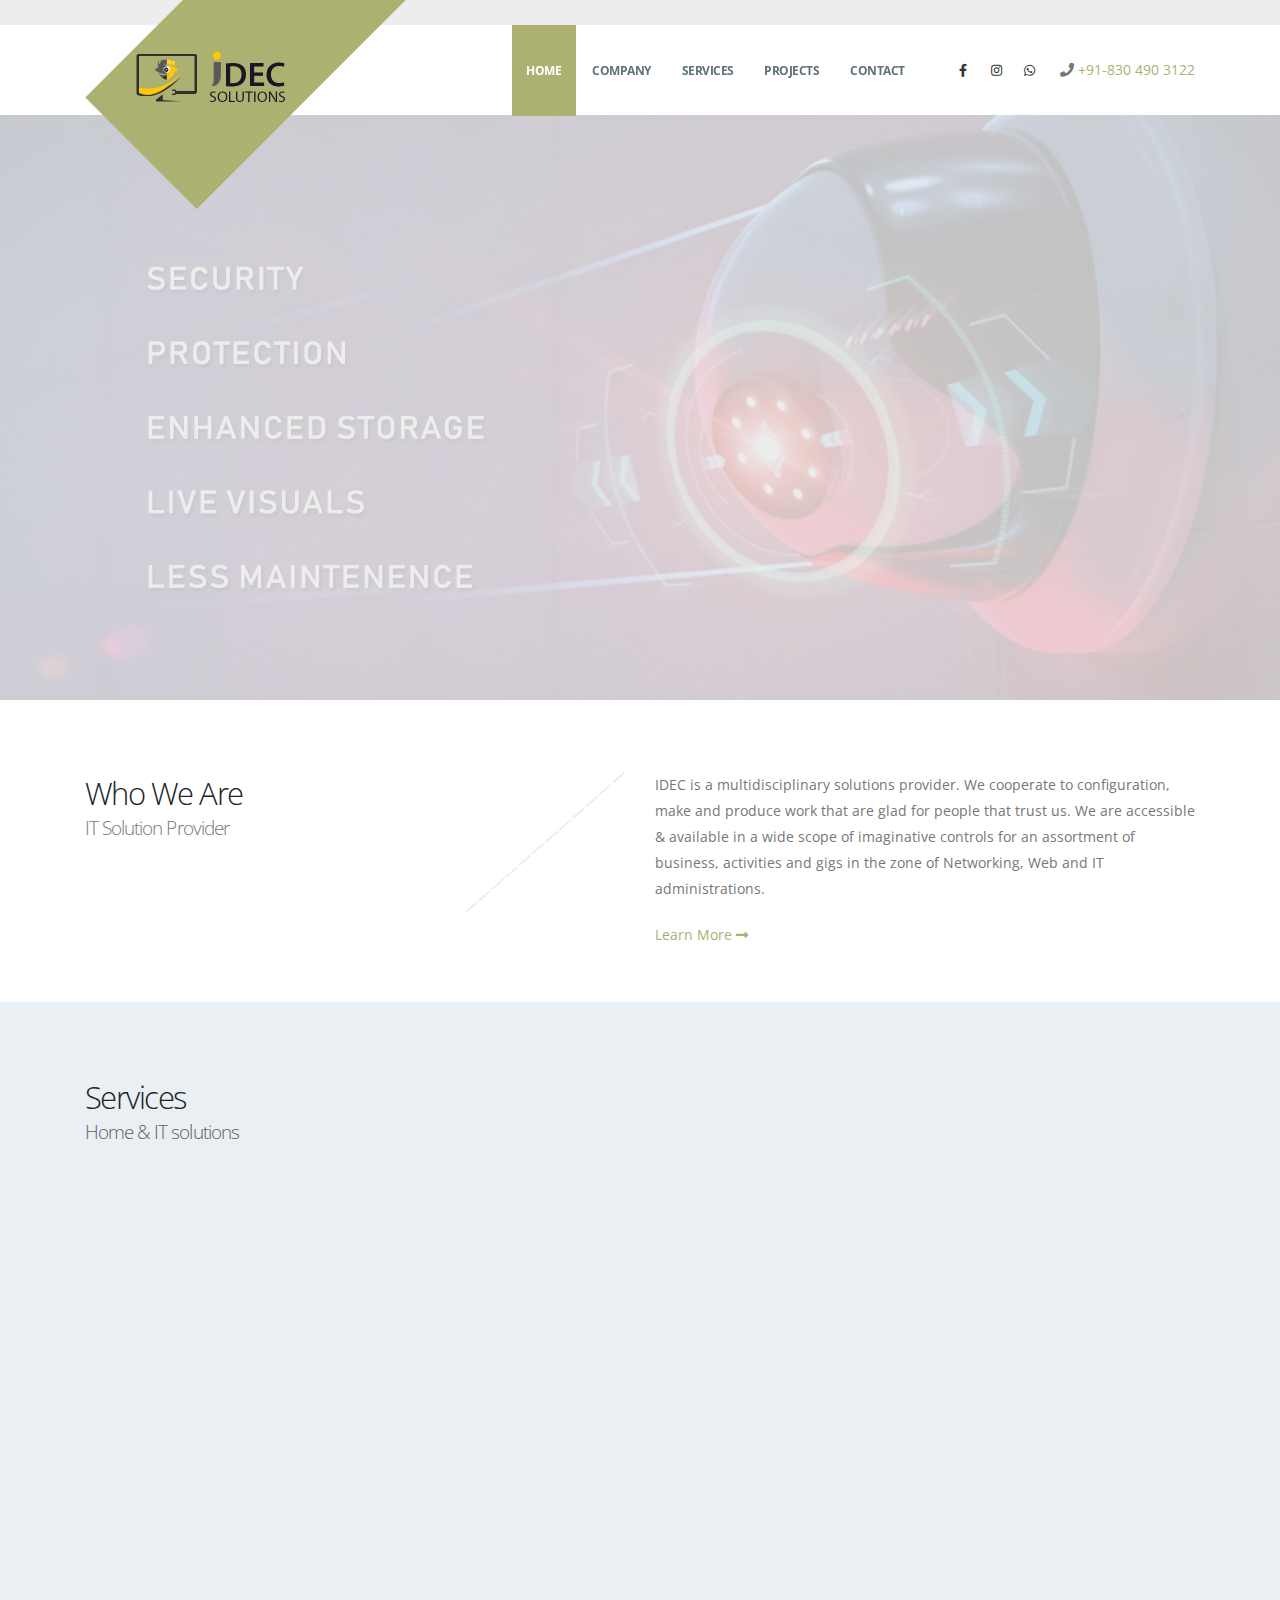
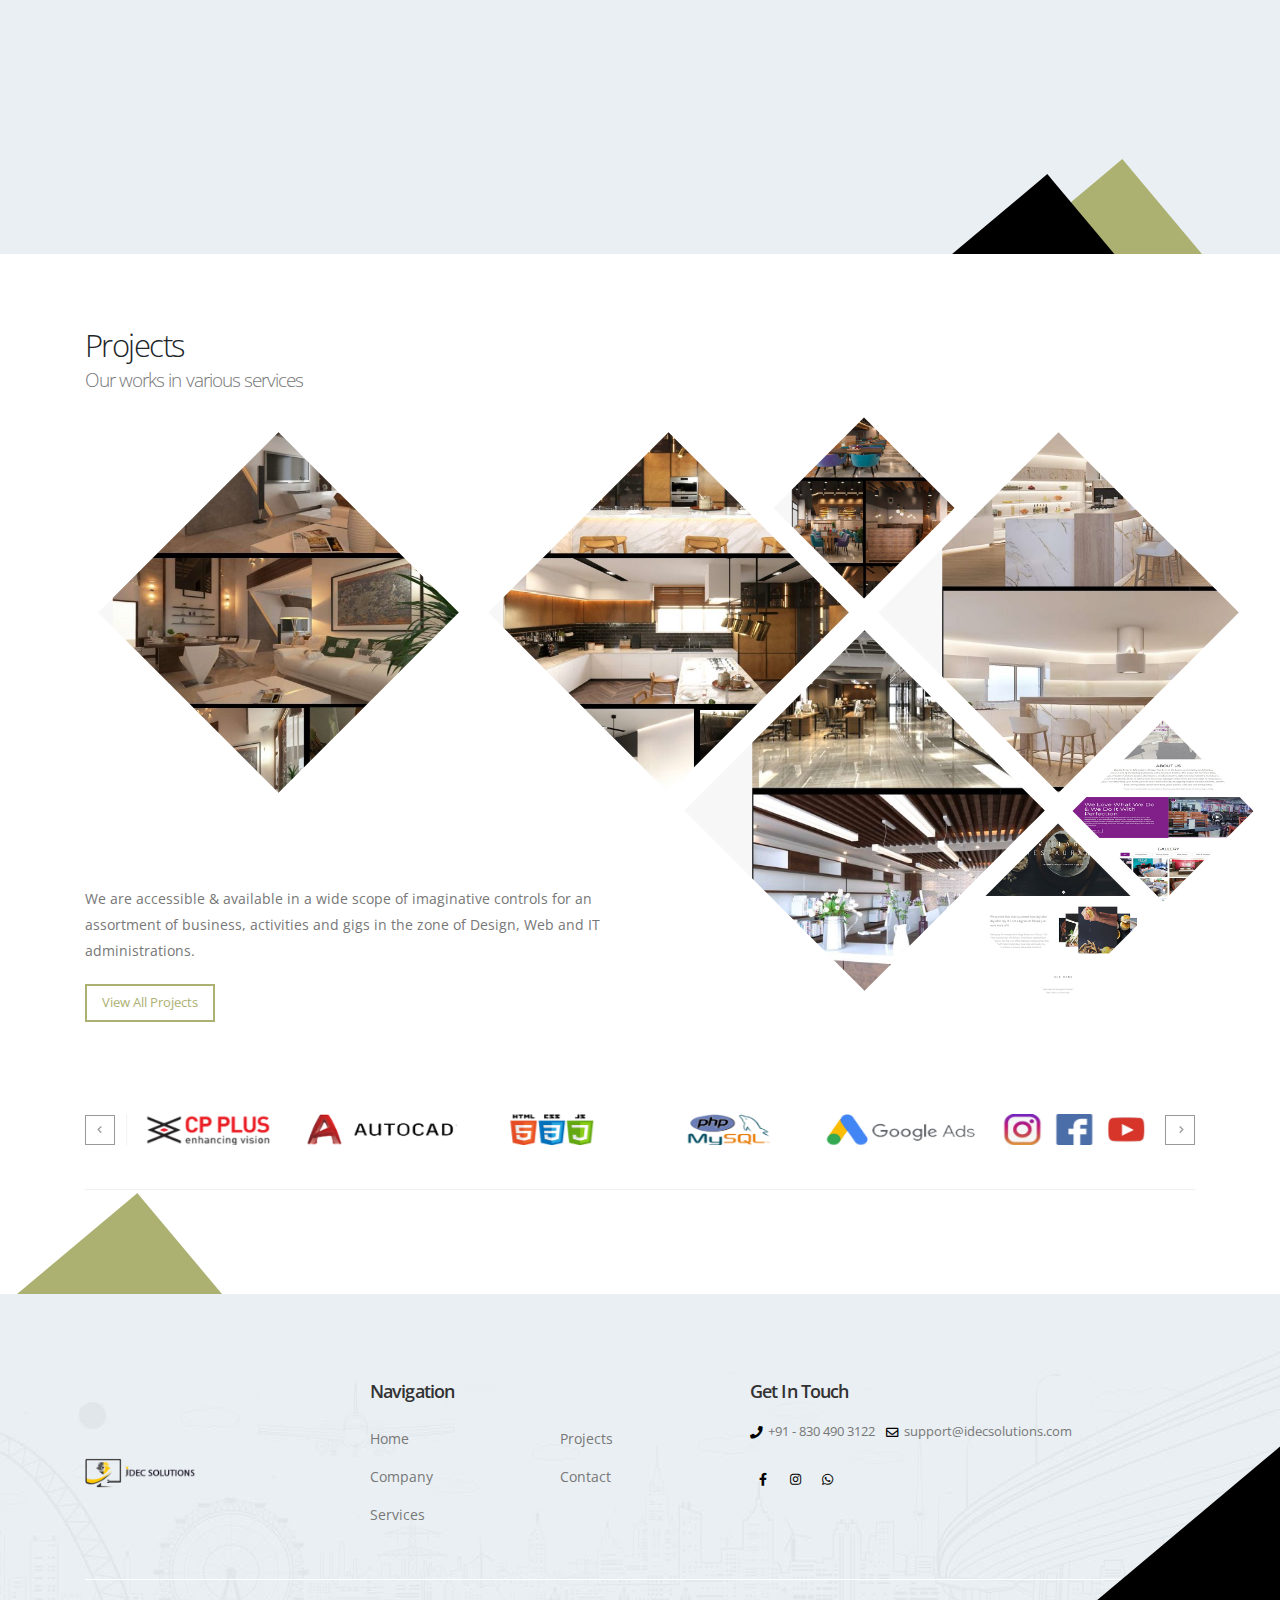
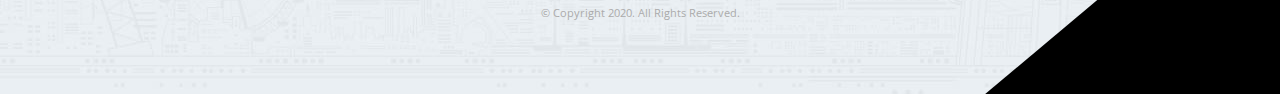
==== index.html @ 035073cf "first com" ====
<!DOCTYPE html>
<html data-style-switcher-options="{'borderRadius': '0', 'changeLogo': false, 'colorPrimary': '#E04622', 'colorSecondary': '#EEAB26', 'colorTertiary': '#EAEFF3', 'colorQuaternary': '#080808'}">


<head>

	<!-- Basic -->
	<meta charset="utf-8">
	<meta http-equiv="X-UA-Compatible" content="IE=edge">   

	<title>IDEC Solutions</title>   

	<meta name="keywords" content="CCTV sales,CCTV service,Web development,web design companyInterior design company,Digital marketing agency,Thrissur" />
	<meta name="description" content="Home & IT solutions provider.IDEC provides services in the area of Surveillance,Web designing,Interior designing,Digital marketing.....">
	<meta name="author" content="okler.net">

	<!-- Favicon -->
	<link rel="shortcut icon" href="img/favicon.ico" type="image/x-icon" />
	<link rel="apple-touch-icon" href="img/apple-touch-icon.png">

	<!-- Mobile Metas -->
	<meta name="viewport" content="width=device-width, initial-scale=1, minimum-scale=1.0, shrink-to-fit=no">

	<!-- Web Fonts  -->
	<link href="https://fonts.googleapis.com/css?family=Open+Sans:300,400,600,700,800%7CShadows+Into+Light" rel="stylesheet" type="text/css">

	<!-- Vendor CSS -->
	<link rel="stylesheet" href="vendor/bootstrap/css/bootstrap.min.css">     
	<link rel="stylesheet" href="vendor/fontawesome-free/css/all.min.css">    
	<link rel="stylesheet" href="vendor/animate/animate.min.css">   
	<link rel="stylesheet" href="vendor/simple-line-icons/css/simple-line-icons.min.css">  
	<link rel="stylesheet" href="vendor/owl.carousel/assets/owl.carousel.min.css">   
	<link rel="stylesheet" href="vendor/owl.carousel/assets/owl.theme.default.min.css">  
	<link rel="stylesheet" href="vendor/magnific-popup/magnific-popup.min.css">

	<!-- Theme CSS -->
	<link rel="stylesheet" href="css/theme.css">
	<link rel="stylesheet" href="css/theme-elements.css">
	<link rel="stylesheet" href="css/theme-blog.css">
	<link rel="stylesheet" href="css/theme-shop.css">

	<!-- Current Page CSS -->
	<link rel="stylesheet" href="vendor/rs-plugin/css/settings.css">
	<link rel="stylesheet" href="vendor/rs-plugin/css/layers.css">
	<link rel="stylesheet" href="vendor/rs-plugin/css/navigation.css">
	<link rel="stylesheet" href="vendor/nivo-slider/nivo-slider.css">
	<link rel="stylesheet" href="vendor/nivo-slider/themes/default/default.css">

	<!-- Demo CSS -->
	<link rel="stylesheet" href="css/demos/demo-construction.css">

	<!-- Skin CSS -->
	<link rel="stylesheet" href="css/skins/skin-construction.css">      <script src="master/style-switcher/style.switcher.localstorage.js"></script> 

	<!-- Theme Custom CSS -->
	<link rel="stylesheet" href="css/custom.css">

	<!-- Head Libs -->
	<script src="vendor/modernizr/modernizr.min.js"></script>

</head>
<body data-spy="scroll" data-target="#sidebar" data-offset="120">

	<div class="body">
		<header id="header" class="header-narrow header-semi-transparent-light" data-plugin-options="{'stickyEnabled': true, 'stickyEnableOnBoxed': true, 'stickyEnableOnMobile': true, 'stickyStartAt': 1, 'stickySetTop': '1'}">
			<div class="header-body">
				<div class="header-container container">
					<div class="header-row">
						<div class="header-column">
							<div class="header-row">
								<div class="header-logo">
									<img class="logo-default" alt="Porto" width="324" height="212" src="img/demos/construction/logo-construction.png">
									<a href="index">
										<img class="logo-small" alt="Porto" width="170" height="60" src="img/demos/construction/logo-construction-small.png">
									</a>
								</div>
							</div>
						</div>
						<div class="header-column justify-content-end">
							<div class="header-row">
								<div class="header-nav header-nav-stripe order-2 order-lg-1">
									<div class="header-nav-main header-nav-main-square header-nav-main-effect-1 header-nav-main-sub-effect-1">
										<nav class="collapse">
											<ul class="nav nav-pills" id="mainNav">
												<li>
													<a class="nav-link active" href="index">
														Home
													</a>
												</li>
												<li>
													<a class="nav-link" href="company">
														Company
													</a>
												</li>
												<li class="dropdown">
													<a class="nav-link dropdown-toggle" href="services">
														Services
													</a>
													<ul class="dropdown-menu">
														<li><a class="dropdown-item" href="services-cctv">CCTV Sales & Service</a></li>
														<li><a class="dropdown-item" href="services-web">Web Development</a></li>
														<li><a class="dropdown-item" href="services-interior">Interior Designing</a></li>
														<li><a class="dropdown-item" href="services-system">System Support</a></li>
														<li><a class="dropdown-item" href="services-digital">Digital Marketing</a></li>
													</ul>
												</li>
												<li>
													<a class="nav-link" href="projects">
														Projects
													</a>
												</li>
												<li>
													<a class="nav-link" href="contact">
														Contact
													</a>
												</li>
											</ul>
										</nav>
									</div>
									<button class="btn header-btn-collapse-nav" data-toggle="collapse" data-target=".header-nav-main nav">
										<i class="fas fa-bars"></i>
									</button>
								</div>
								<div class="header-nav-features header-nav-features-no-border d-none d-sm-block order-1 order-lg-2">
									<ul class="header-social-icons social-icons d-none d-sm-block social-icons-clean ml-0">
										<li class="social-icons-facebook"><a href="https://www.facebook.com/idec.solutions" target="_blank" title="Facebook"><i class="fab fa-facebook-f"></i></a></li>
										<li class="social-icons-instagram"><a href="https://www.instagram.com/idec.solutions" target="_blank" title="Instagram"><i class="fab fa-instagram"></i></a></li>
										<li class="social-icons-linkedin"><a href="https://wa.me/+918304903122" target="_blank" title="Whatsapp"><i class="fab fa-whatsapp"></i></a></li>&nbsp&nbsp&nbsp
										<i class="fas fa-phone"></i> <a href="tel:+91-8304903122 ">+91-830 490 3122 </a>
									</ul>
								</div>
							</div>
						</div>
					</div>
				</div>
			</div>
		</header>

		<div role="main" class="main">
			<div class="slider-container light rev_slider_wrapper" style="height: 700px;">
				<div id="revolutionSlider" class="slider rev_slider" data-version="5.4.8" data-plugin-revolution-slider data-plugin-options="{'delay': 9000, 'gridwidth': 1170, 'gridheight': 700, 'disableProgressBar': 'on'}">
					<ul>
						<li data-transition="fade">
							<img src="img/demos/construction/slides/slide-construction-1.jpg"  
							alt=""
							data-bgposition="center 100%" 
							data-bgfit="cover" 
							data-bgrepeat="no-repeat" 
							class="rev-slidebg">

							<div class="tp-caption top-label tp-caption-custom-stripe"
							data-x="right" data-hoffset="320"
							data-y="center" data-voffset="300"
							data-start="1000"
							data-transform_in="x:[100%];opacity:0;s:1000;"  ><h3 style="color: #FFF">CCTV SALES & SERVICE</h3></div>
						</li>
						<li data-transition="fade">
							<img src="img/demos/construction/slides/slide-construction-2.jpg"  
							alt=""
							data-bgposition="center 100%" 
							data-bgfit="cover" 
							data-bgrepeat="no-repeat" 
							class="rev-slidebg">

							<div class="tp-caption top-label tp-caption-custom-stripe"
							data-x="right" data-hoffset="1"
							data-y="bottom" data-voffset="100"
							data-start="1000"
							data-transform_in="x:[100%];opacity:0;s:1000;" style="color: #000" ><b>RESPONSIVE WEBSITES <br><br>E-COMMERCE SITE WITH MOBILE APP <br><br> CLEAN & MODERN DESIGN <br><br>SEO OPTIMIZED<br><br>24/7 SUPPORT<br><br>SECURE HOSTING<br><br>WEB APPLICATIONS</b></div>
						</li>
						<li data-transition="fade">
							<img src="img/demos/construction/slides/slide-construction-3.jpg"  
							alt=""
							data-bgposition="center 100%" 
							data-bgfit="cover" 
							data-bgrepeat="no-repeat" 
							class="rev-slidebg">

							<div class="tp-caption top-label tp-caption-custom-stripe"
							data-x="right" data-hoffset="650"
							data-y="bottom" data-voffset="250"
							data-start="1000"
							data-transform_in="x:[100%];opacity:0;s:1000;" style="color: #76966A"><b>INTERIOR DESIGN</b><br><br> RESIDENTIAL<br><br> COMMERCIAL<br><br> OFFICE</div>
						</li>
						<li data-transition="fade">
							<img src="img/demos/construction/slides/slide-construction-4.jpg"  
							alt=""
							data-bgposition="center 100%" 
							data-bgfit="cover" 
							data-bgrepeat="no-repeat" 
							class="rev-slidebg">

							<div class="tp-caption top-label tp-caption-custom-stripe"
							data-x="right" data-hoffset="430"
							data-y="bottom" data-voffset="25"
							data-start="1000"
							data-transform_in="x:[100%];opacity:0;s:1000;" ><h4 style="color: #000">SYSTEM SUPPORT</h4></div>
						</li>
						<li data-transition="fade">
							<img src="img/demos/construction/slides/slide-construction-5.jpg"  
							alt=""
							data-bgposition="center 100%" 
							data-bgfit="cover" 
							data-bgrepeat="no-repeat" 
							class="rev-slidebg">

							<div class="tp-caption top-label tp-caption-custom-stripe"
							data-x="right" data-hoffset="30"
							data-y="bottom" data-voffset="106"
							data-start="1000"
							data-transform_in="x:[100%];opacity:0;s:1000;"  ><b>DIGITAL MARKETING AGENCY <br><br>SOCIAL MEDIA MARKETING <br><br> DIGITAL CAMPAIGNS <br><br>SEARCH ENGINE OPTIMIZATION<br><br>PPC MARKETING<br><br>LEAD GENERATION<br><br>LOCALIZED MARKETING</b></div>
						</li>
					</ul>
				</div>
			</div>

			<div class="container">
				<div class="row mt-4 mt-lg-5 mb-4 py-4">
					<div class="col-lg-4">
						<h2 class="mb-0 text-color-dark">Who We Are</h2>
						<p class="lead">IT Solution Provider</p>
					</div>
					<div class="col-lg-2 text-center d-none d-lg-block">
						<img src="img/dotted-line-angle.png" class="img-fluid" alt="" />
					</div>
					<div class="col-lg-6">
						<p>IDEC is a multidisciplinary solutions provider. We cooperate to configuration, make and produce work that are glad for people that trust us. We are accessible & available in a wide scope of imaginative controls for an assortment of business, activities and gigs in the zone of Networking, Web and IT administrations.</p>
						<a class="mt-3" href="company">Learn More <i class="fas fa-long-arrow-alt-right"></i></a>
					</div>
				</div>
			</div>

			<section class="section section-tertiary section-no-border section-custom-construction">
				<div class="container">
					<div class="row pt-4">
						<div class="col">
							<h2 class="mb-0 text-color-dark">Services</h2>
							<p class="lead">Home & IT solutions</p>
						</div>
					</div>

					<div class="row mt-4">
						<div class="col-lg-6">
							<div class="feature-box feature-box-style-2 custom-feature-box mb-4 appear-animation" data-appear-animation="fadeInUp" data-appear-animation-delay="300">
								<div class="feature-box-icon w-auto">
									<img src="img/demos/construction/icons/ground-construction.png" alt="" class="img-fluid" width="55" />
								</div>
								<div class="feature-box-info ml-3">
									<h4 class="mb-2">CCTV SALES & SERVICE</h4>
									<p>Our mission is your protection not only in Home but also in business places with our security monitors and Systems certified by the highest standards.</p>
									<a class="mt-3" href="services-cctv">Learn More <i class="fas fa-long-arrow-alt-right"></i></a>
								</div>
							</div>
						</div>
						<div class="col-lg-6">
							<div class="feature-box feature-box-style-2 custom-feature-box mb-4 appear-animation" data-appear-animation="fadeInUp" data-appear-animation-delay="0">
								<div class="feature-box-icon w-auto">
									<img src="img/demos/construction/icons/web.png" alt="" class="img-fluid" width="55" />
								</div>
								<div class="feature-box-info ml-3">
									<h4 class="mb-2">WEB DEVELOPMENT</h4>
									<p>We don't just build websites, we build websites that sells.Websites that promote you 24/7.</p>
									<a class="mt-3" href="services-web">Learn More <i class="fas fa-long-arrow-alt-right"></i></a>
								</div>
							</div>
						</div>
					</div>

					<div class="row mt-3 mb-4">
						<div class="col-lg-6">
							<div class="feature-box feature-box-style-2 custom-feature-box mb-4 appear-animation" data-appear-animation="fadeInUp" data-appear-animation-delay="300">
								<div class="feature-box-icon w-auto">
									<img src="img/demos/construction/icons/interior.png" alt="" class="img-fluid" width="55" />
								</div>
								<div class="feature-box-info ml-3">
									<h4 class="mb-2">INTERIOR DESIGNING</h4>
									<p>We can give excellent and stylish home and commercial designs and execute them to perfection.</p>
									<a class="mt-3" href="services-interior">Learn More <i class="fas fa-long-arrow-alt-right"></i></a>
								</div>
							</div>
						</div>
						<div class="col-lg-6">
							<div class="feature-box feature-box-style-2 custom-feature-box mb-4 appear-animation" data-appear-animation="fadeInUp" data-appear-animation-delay="0">
								<div class="feature-box-icon w-auto">
									<img src="img/demos/construction/icons/system.png" alt="" class="img-fluid" width="55" />
								</div>
								<div class="feature-box-info ml-3">
									<h4 class="mb-2">SYSTEM SUPPORT</h4>
									<p> We offer best-in-class support for your systems in software,hardware and networking solutions with quality.</p>
									<a class="mt-3" href="services-system">Learn More <i class="fas fa-long-arrow-alt-right"></i></a>
								</div>
							</div>
						</div>
					</div>
					<div class="row mt-3 mb-4">
						<div class="col-lg-6">
							<div class="feature-box feature-box-style-2 custom-feature-box mb-4 appear-animation" data-appear-animation="fadeInUp" data-appear-animation-delay="300">
								<div class="feature-box-icon w-auto">
									<img src="img/demos/construction/icons/digital.png" alt="" class="img-fluid" width="55" />
								</div>
								<div class="feature-box-info ml-3">
									<h4 class="mb-2">DIGITAL MARKETING</h4>
									<p>We set the key bearings to make amplify your business reach in focused crowd. We deal with all the advanced digital marketing solutions to get global reach for your brand.</p>
									<a class="mt-3" href="services-digital">Learn More <i class="fas fa-long-arrow-alt-right"></i></a>
								</div>
							</div>
						</div>
						<div class="col-lg-6">
							<div class="feature-box feature-box-style-2 custom-feature-box mb-4 appear-animation" data-appear-animation="fadeInUp" data-appear-animation-delay="0">
								<div class="feature-box-icon w-auto">
									<img src="img/demos/construction/icons/graphic.png" alt="" class="img-fluid" width="55" />
								</div>
								<div class="feature-box-info ml-3">
									<h4 class="mb-2">GRAPHIC DESIGNING</h4>
									<p>We design professional and corporate notices and flyers for your organization.We design attractive visiting cards, brochures and stickers for your company based on your suggestions.</p>
									<a class="mt-3" href="services-digital">Learn More <i class="fas fa-long-arrow-alt-right"></i></a>
								</div>
							</div>
						</div>
					</div>
				</div>
			</section>

			<section class="pt-3 pb-4 home-concept-construction">
				<div class="container">
					<div class="row pt-4">
						<div class="col">
							<h2 class="mb-0 text-color-dark">Projects</h2>
							<p class="lead">Our works in various services</p>

							<div class="diamonds-wrapper lightbox" data-plugin-options="{'delegate': '.diamond', 'type': 'image', 'gallery': {'enabled': true}}">
								<ul class="diamonds">
									<li>
										<a href="img/demos/construction/gallery/construction-gallery-1.jpg" class="diamond">
											<div class="content">
												<img src="img/demos/construction/gallery/construction-gallery-1.jpg" class="img-fluid" alt="" />
											</div>
										</a>
									</li>
									<li>
										<a href="img/demos/construction/gallery/construction-gallery-2.jpg" class="diamond">
											<div class="content">
												<img src="img/demos/construction/gallery/construction-gallery-2.jpg" class="img-fluid" alt="" />
											</div>
										</a>
									</li>
									<li>
										<a href="img/demos/construction/gallery/construction-gallery-3.jpg" class="diamond">
											<div class="content">
												<img src="img/demos/construction/gallery/construction-gallery-3.jpg" class="img-fluid" alt="" />
											</div>
										</a>
									</li>
									<li>
										<a href="img/demos/construction/gallery/construction-gallery-4.jpg" class="diamond diamond-sm">
											<div class="content">
												<img src="img/demos/construction/gallery/construction-gallery-4.jpg" class="img-fluid" alt="" />
											</div>
										</a>
									</li>
									<li>
										<a href="img/demos/construction/gallery/construction-gallery-5.jpg" class="diamond">
											<div class="content">
												<img src="img/demos/construction/gallery/construction-gallery-5.jpg" class="img-fluid" alt="" />
											</div>
										</a>
									</li>
									<li>
										<a href="img/demos/construction/gallery/qdecf.jpg" class="diamond diamond-sm">
											<div class="content">
												<img src="img/demos/construction/gallery/q1.jpg" class="img-fluid" alt="" />
											</div>
										</a>
									</li>
									<li>
										<a href="img/demos/construction/gallery/fvf.jpg" class="diamond diamond-sm">
											<div class="content">
												<img src="img/demos/construction/gallery/v1.jpg" class="img-fluid" alt="" />
											</div>
										</a>
									</li>
								</ul>
							</div>

						</div>
					</div>
					<div class="row row-diamonds-description justify-content-center justify-content-xl-start text-center text-xl-left">
						<div class="col-md-8 col-lg-6">
							<p> We are accessible & available in a wide scope of imaginative controls for an assortment of business, activities and gigs in the zone of Design, Web and IT administrations.</p>
							<a class="btn btn-outline btn-primary" href="projects">View All Projects</a>
						</div>
					</div>
				</div>
			</section>

			<br><br>

			<section class="pt-3 section-custom-construction-2">
				<div class="container">
					<div class="row">
						<div class="col-lg-12 text-center">
							<div class="owl-carousel owl-theme stage-margin rounded-nav" data-plugin-options="{'margin': 10, 'loop': true, 'nav': true, 'dots': false, 'stagePadding': 40, 'items': 6, 'autoplay': true, 'autoplayTimeout': 3000}">
								<div>
									<img class="img-fluid" src="img/logos/logo-1.png" alt="">
								</div>
								<div>
									<img class="img-fluid" src="img/logos/logo-2.png" alt="">
								</div>
								<div>
									<img class="img-fluid" src="img/logos/logo-3.png" alt="">
								</div>
								<div>
									<img class="img-fluid" src="img/logos/logo-4.png" alt="">
								</div>
								<div>
									<img class="img-fluid" src="img/logos/logo-5.png" alt="">
								</div>
								<div>
									<img class="img-fluid" src="img/logos/logo-6.png" alt="">
								</div>
								<div>
									<img class="img-fluid" src="img/logos/logo-7.png" alt="">
								</div>
								<div>
									<img class="img-fluid" src="img/logos/logo-8.png" alt="">
								</div>
							</div>
						</div>
					</div>
					<div class="row">
						<div class="col-lg-12 text-center mt-4">
							<hr class="solid mt-0 mb-4">
						</div>
					</div>


				</div>
			</section>
		</div>

		<footer id="footer">
			<div class="container">
				<div class="row pt-4 pb-5 text-center text-md-left">
					<div class="col-md-3">
						<a href="index">
							<img alt="Porto" class="img-fluid logo" width="110" src="img/demos/construction/logo-construction-small.png">
						</a>
					</div>
					<div class="col-md-4">
						<div class="row">
							<div class="col-lg-6 mb-2">
								<h4>Navigation</h4>
							</div>
						</div>
						<div class="row">
							<div class="col-6 mb-0">
								<ul class="list list-footer-nav">
									<li>
										<a href="index">
											Home
										</a>
									</li>
									<li>
										<a href="company">
											Company
										</a>
									</li>
									<li>
										<a href="services">
											Services
										</a>
									</li>
								</ul>
							</div>
							<div class="col-6">
								<ul class="list list-footer-nav">
									<li>
										<a href="projects">
											Projects
										</a>
									</li>

									<li>
										<a href="contact">
											Contact
										</a>
									</li>
								</ul>
							</div>
						</div>
					</div>

					<div class="col-md-5">
						<h4>Get In Touch</h4>

						<div class="input-group">
							<p><i class="fas fa-phone"></i> <a href="tel:+91-8304903122 ">+91 - 830 490 3122 </a><i class="far fa-envelope ml-2"></i> <a href="mailto:support@idecsolutions.com">support@idecsolutions.com</a></p>

						</div>
						
							<ul class=" social-icons  d-sm-block social-icons-clean ml-0">
								<li class="social-icons-facebook"><a href="https://www.facebook.com/idec.solutions" target="_blank" title="Facebook"><i class="fab fa-facebook-f"></i></a></li>
								<li class="social-icons-instagram"><a href="https://www.instagram.com/idec.solutions" target="_blank" title="Instagram"><i class="fab fa-instagram"></i></a></li>
								<li class="social-icons-linkedin"><a href="https://wa.me/+918304903122" target="_blank" title="Whatsapp"><i class="fab fa-whatsapp"></i></a></li>
							</ul>
						



					</div>
				</div>

				<div class="footer-copyright">
					<div class="row">
						<div class="col-lg-12 text-center">
							<p>© Copyright 2020. All Rights Reserved.</p>
						</div>
					</div>
				</div>

			</div>
		</footer>

	</div>

	<!-- Vendor -->
	<script src="vendor/jquery/jquery.min.js"></script>     <script src="vendor/jquery.appear/jquery.appear.min.js"></script>       <script src="vendor/jquery.easing/jquery.easing.min.js"></script>       <script src="vendor/jquery.cookie/jquery.cookie.min.js"></script>       <script src="master/style-switcher/style.switcher.js" id="styleSwitcherScript" data-base-path="" data-skin-src="master/less/skin-construction.less"></script>       <script src="vendor/popper/umd/popper.min.js"></script>     <script src="vendor/bootstrap/js/bootstrap.min.js"></script>        <script src="vendor/common/common.min.js"></script>     <script src="vendor/jquery.validation/jquery.validate.min.js"></script>     <script src="vendor/jquery.easy-pie-chart/jquery.easypiechart.min.js"></script>     <script src="vendor/jquery.gmap/jquery.gmap.min.js"></script>       <script src="vendor/jquery.lazyload/jquery.lazyload.min.js"></script>       <script src="vendor/isotope/jquery.isotope.min.js"></script>        <script src="vendor/owl.carousel/owl.carousel.min.js"></script>     <script src="vendor/magnific-popup/jquery.magnific-popup.min.js"></script>      <script src="vendor/vide/jquery.vide.min.js"></script>      <script src="vendor/vivus/vivus.min.js"></script>

	<!-- Theme Base, Components and Settings -->
	<script src="js/theme.js"></script>

	<!-- Current Page Vendor and Views -->
	<script src="vendor/rs-plugin/js/jquery.themepunch.tools.min.js"></script>      <script src="vendor/rs-plugin/js/jquery.themepunch.revolution.min.js"></script>

	<!-- Current Page Vendor and Views -->
	<script src="vendor/nivo-slider/jquery.nivo.slider.min.js"></script>
	<script src="js/views/view.contact.js"></script>

	<!-- Demo -->
	<script src="js/demos/demo-construction.js"></script>   


	<!-- Theme Initialization Files -->
	<script src="js/theme.init.js"></script>




</body>


</html>
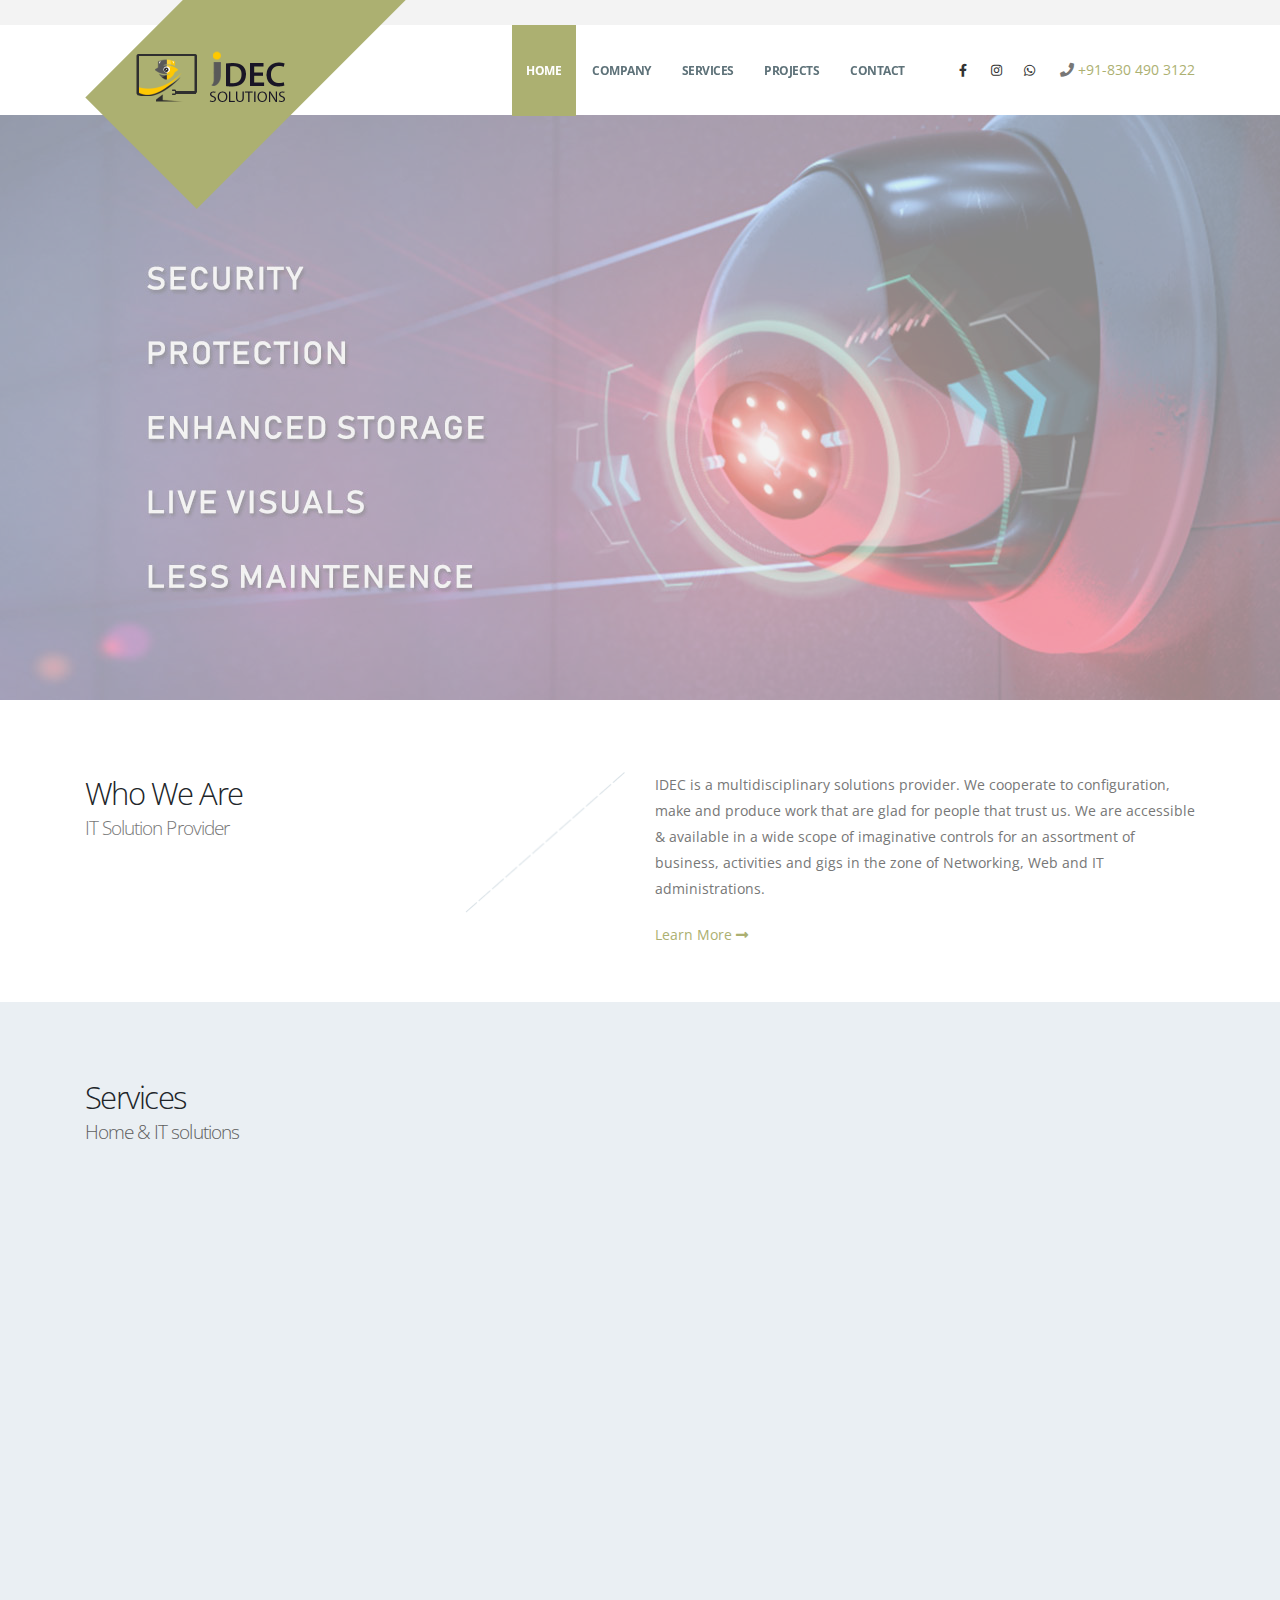
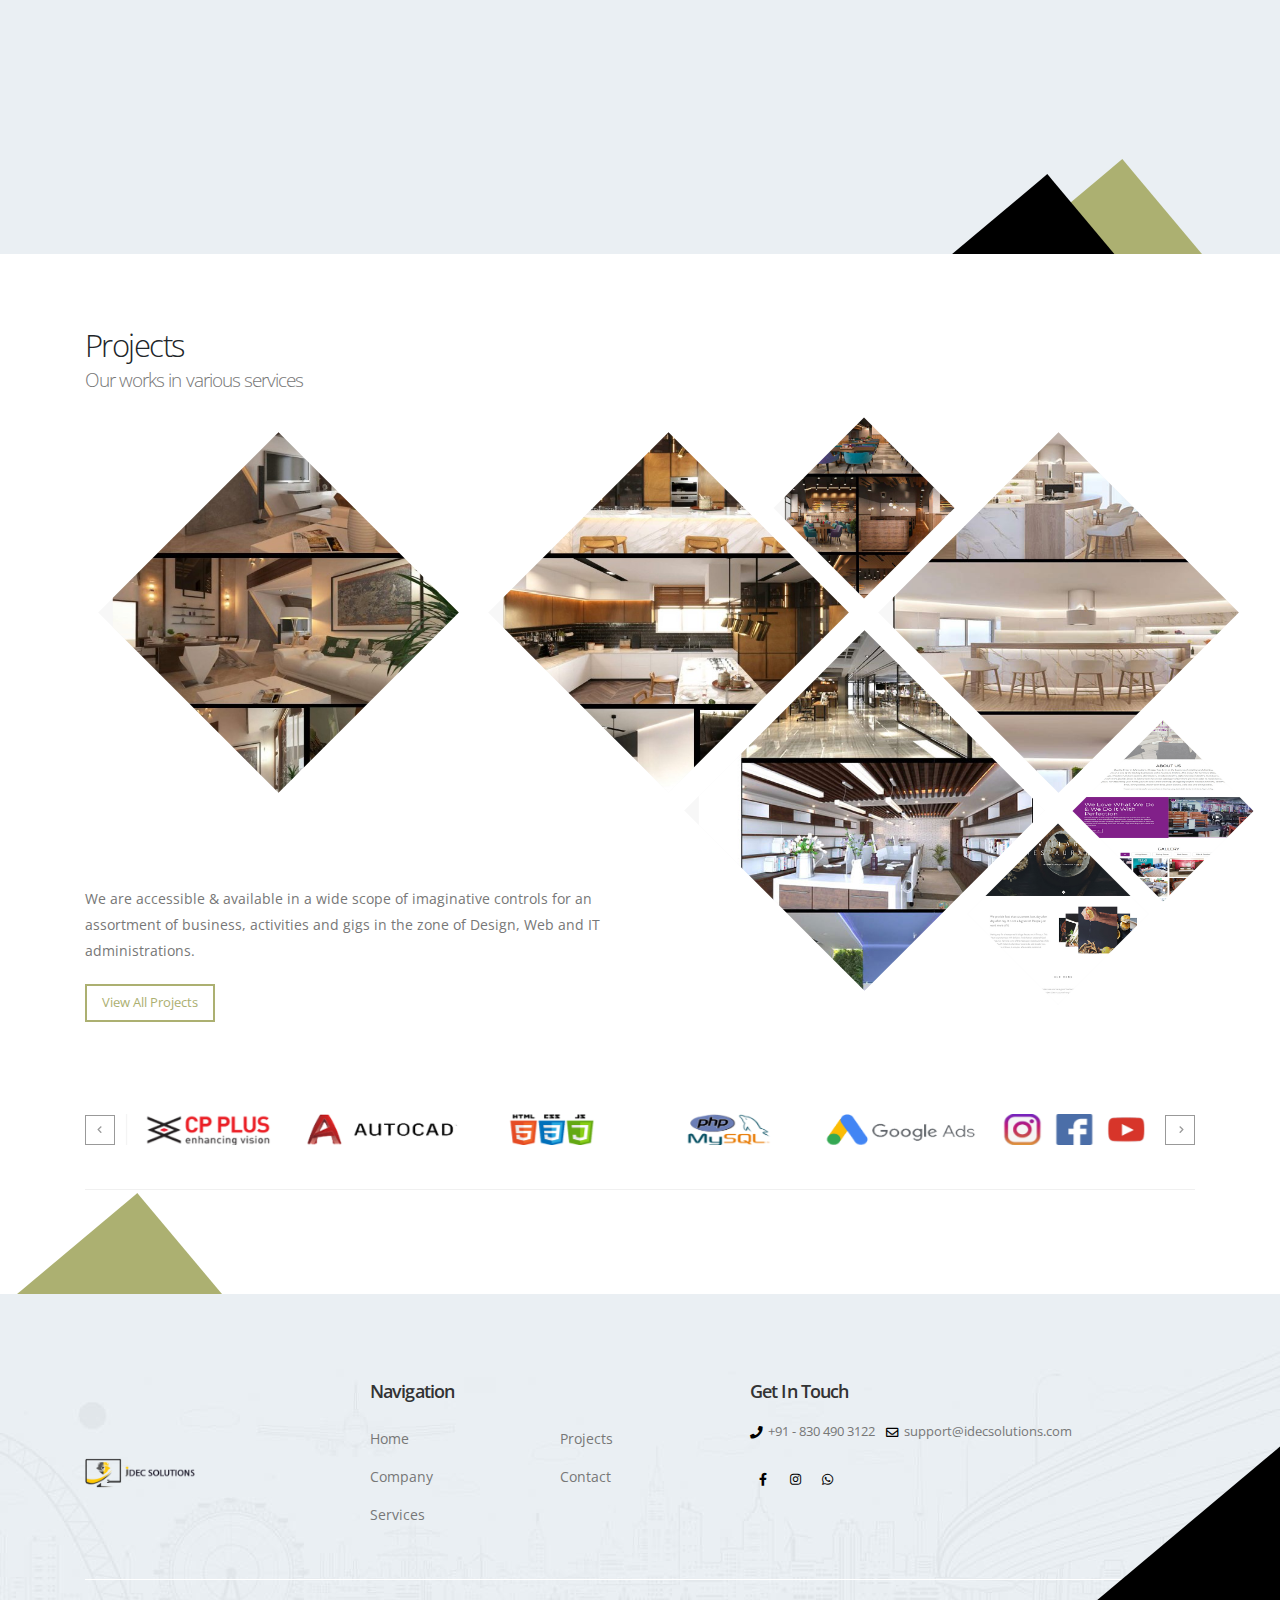
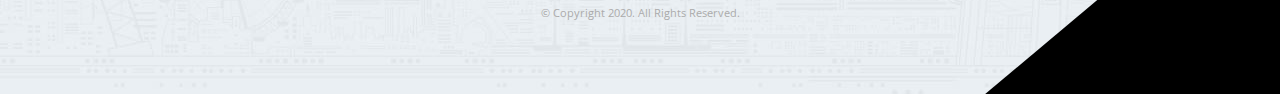
==== commit 7bfecfbf: "Update index.html" ====
--- a/index.html
+++ b/index.html
@@ -542,6 +542,7 @@
 
 	<!-- Theme Initialization Files -->
 	<script src="js/theme.init.js"></script>
+	<script src="//code.tidio.co/1diljot8ysorb1mmbr8uufaiblyg1tyd.js" async></script>
 
 
 
@@ -549,4 +550,4 @@
 </body>
 
 
-</html>+</html>
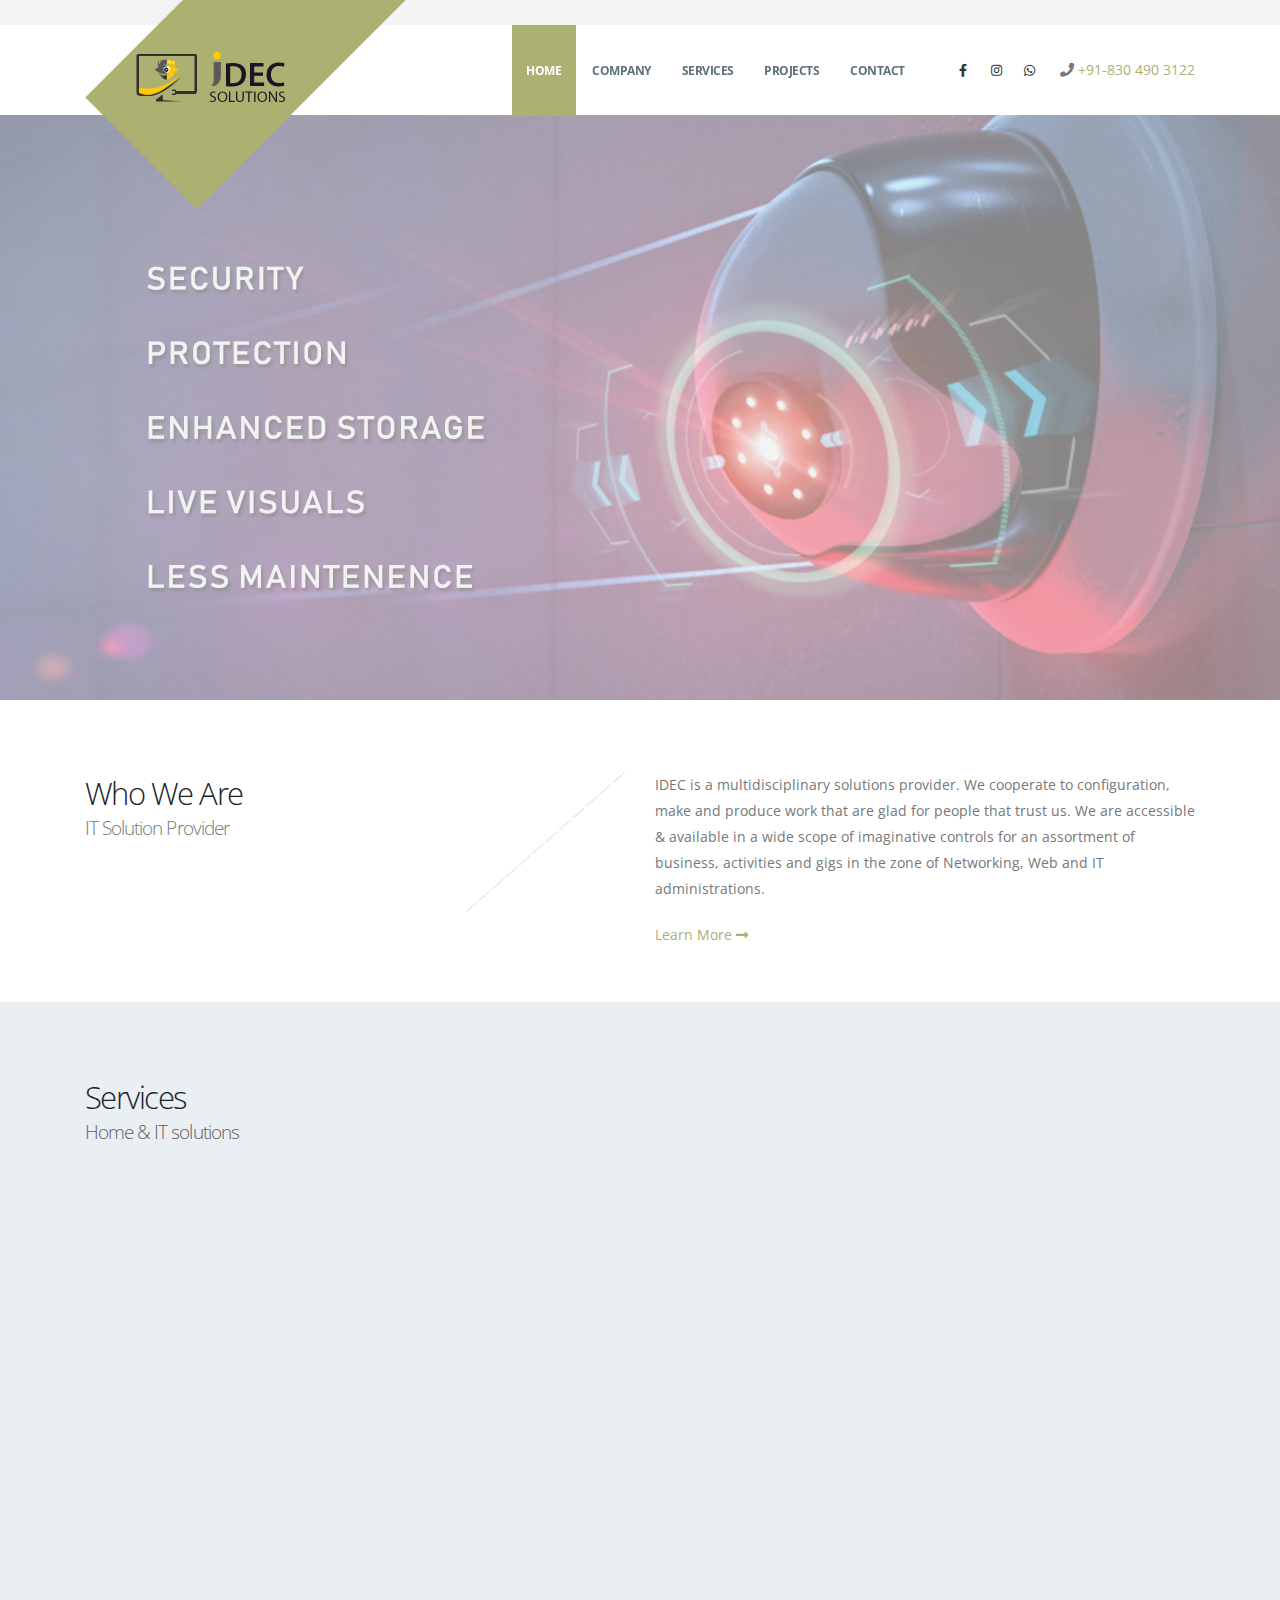
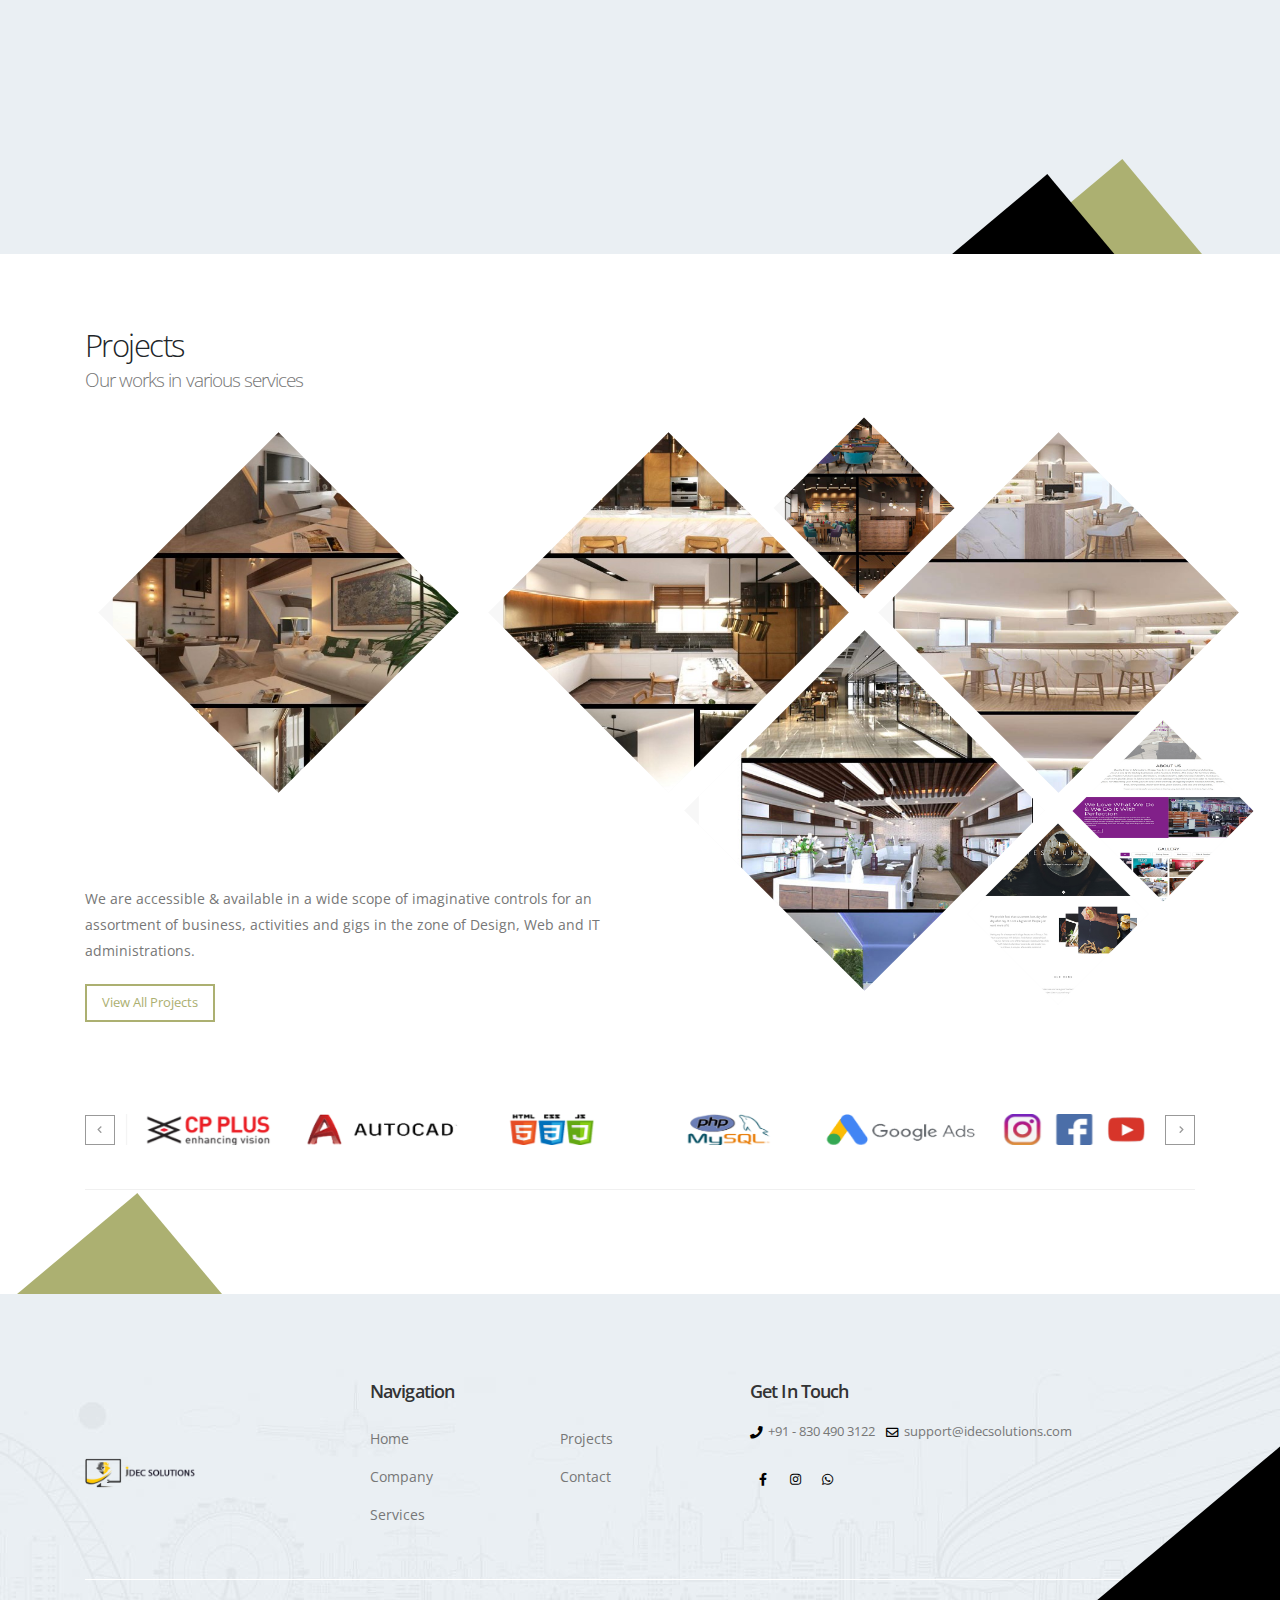
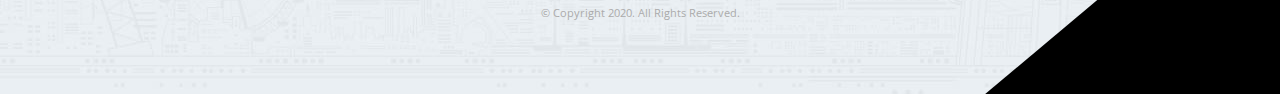
==== commit 7e415bd2: "Update index.html" ====
--- a/index.html
+++ b/index.html
@@ -542,7 +542,7 @@
 
 	<!-- Theme Initialization Files -->
 	<script src="js/theme.init.js"></script>
-	<script src="//code.tidio.co/1diljot8ysorb1mmbr8uufaiblyg1tyd.js" async></script>
+	
 
 
 
